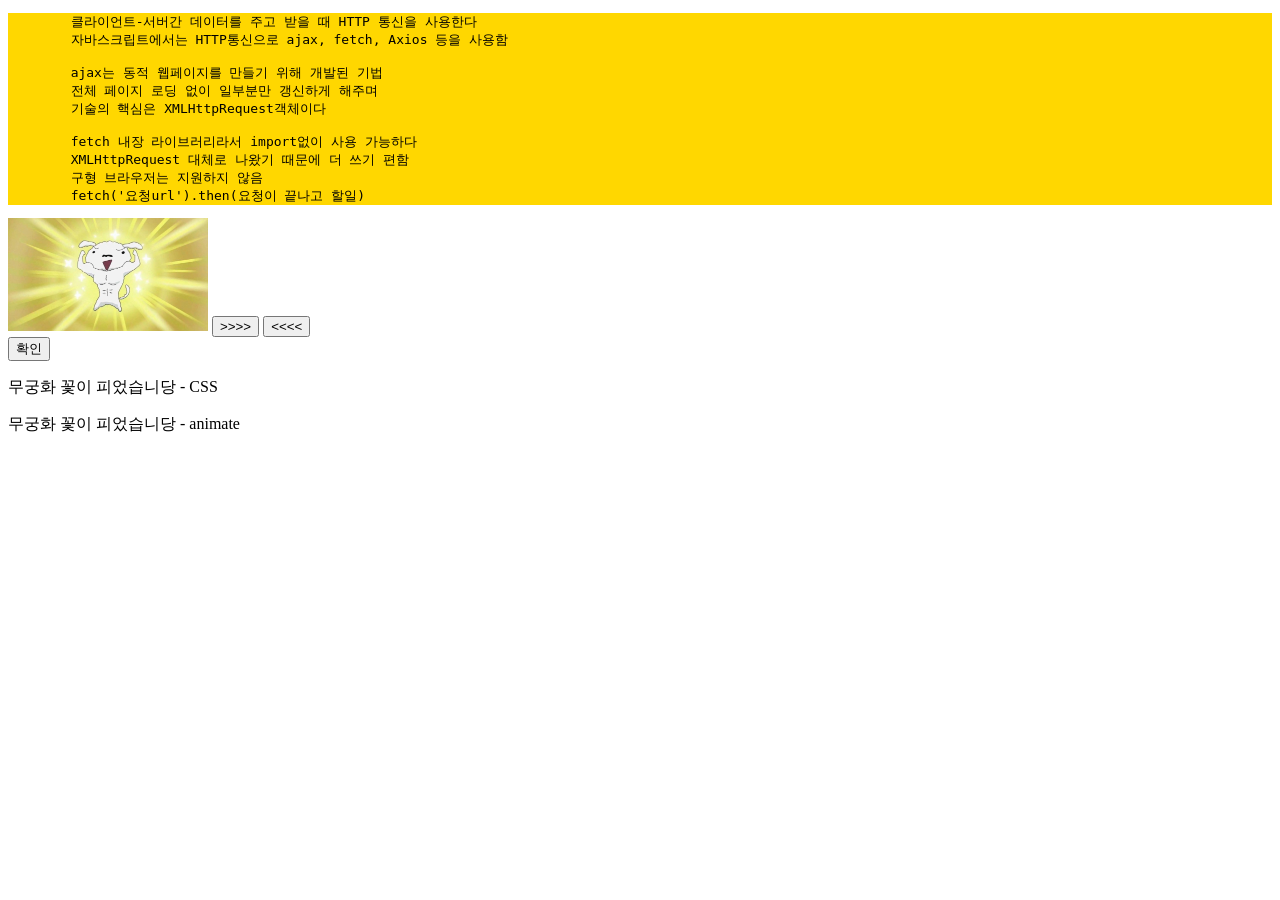
==== webP/src/main/webapp/0623/ajax_fetch.html @ 0eda00e8 "0623" ====
<!DOCTYPE html>
<html>
<head>
<meta charset="UTF-8">
<title>Insert title here</title>
<link rel="stylesheet" href="../css/outStyle.css">
<script src="../js/jquery-3.6.0.min.js"></script>
</head>
<body>
<pre>
	클라이언트-서버간 데이터를 주고 받을 때 HTTP 통신을 사용한다
	자바스크립트에서는 HTTP통신으로 ajax, fetch, Axios 등을 사용함
	
	ajax는 동적 웹페이지를 만들기 위해 개발된 기법
	전체 페이지 로딩 없이 일부분만 갱신하게 해주며
	기술의 핵심은 XMLHttpRequest객체이다
	
	fetch 내장 라이브러리라서 import없이 사용 가능하다
	XMLHttpRequest 대체로 나왔기 때문에 더 쓰기 편함
	구형 브라우저는 지원하지 않음
	fetch('요청url').then(요청이 끝나고 할일)
</pre>
<div></div>
<script>
  fetch('../0621/animate.html')
  	//text() : Response객체 => 문자열로 변환
  	//json() : Response객체 => javascript object로 변환
  		.then(resp => resp.text())	//첫 then >> Response객체
  		.then(a => $('div').html(a));
  		








</script>
</body>
</html>
---- webP/src/main/webapp/css/outStyle.css ----
@charset "UTF-8";
pre {
  background-color: gold;	
}
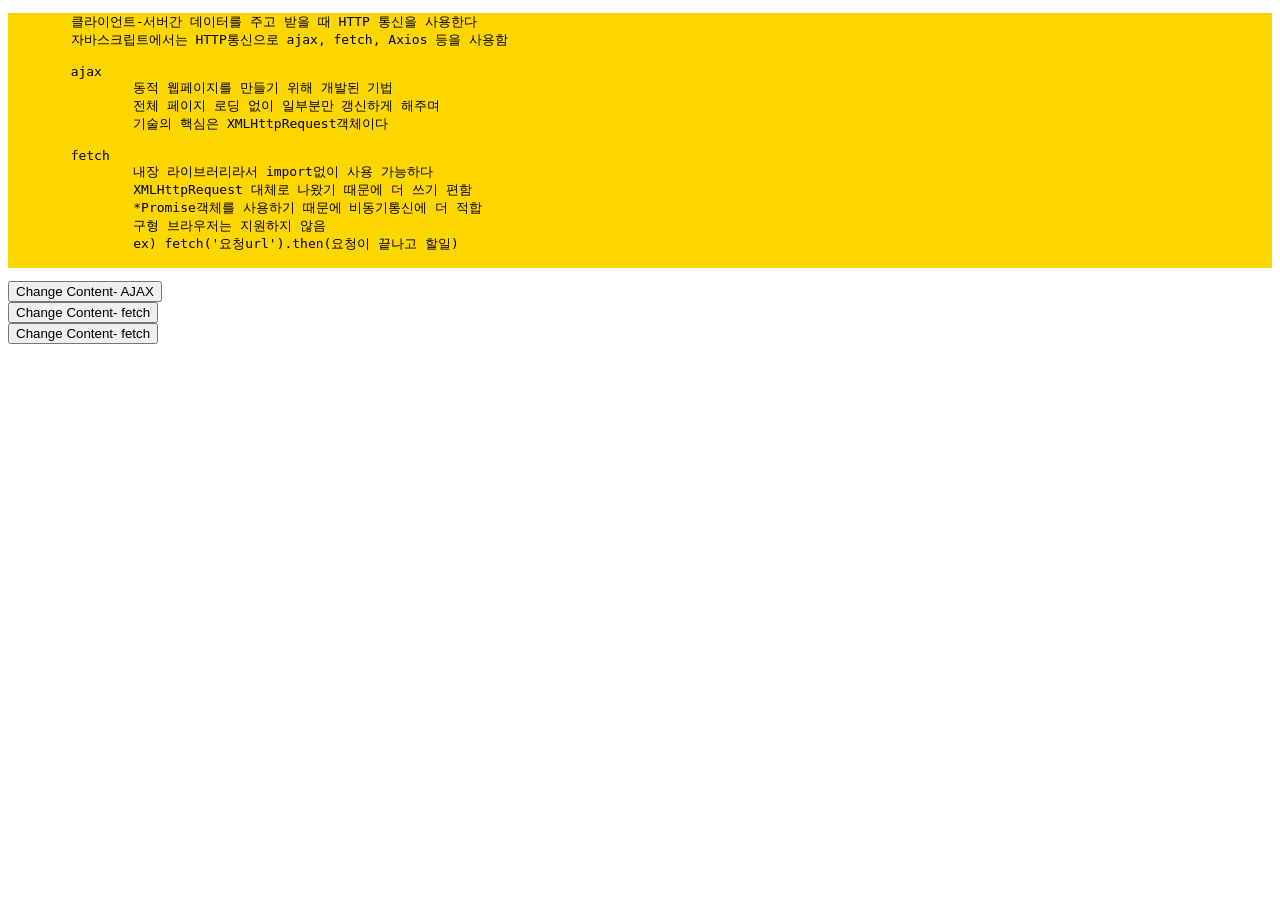
==== commit 6f790891: "0624" ====
--- a/webP/src/main/webapp/0623/ajax_fetch.html
+++ b/webP/src/main/webapp/0623/ajax_fetch.html
@@ -11,31 +11,86 @@
 	클라이언트-서버간 데이터를 주고 받을 때 HTTP 통신을 사용한다
 	자바스크립트에서는 HTTP통신으로 ajax, fetch, Axios 등을 사용함
 	
-	ajax는 동적 웹페이지를 만들기 위해 개발된 기법
-	전체 페이지 로딩 없이 일부분만 갱신하게 해주며
-	기술의 핵심은 XMLHttpRequest객체이다
+	ajax
+		동적 웹페이지를 만들기 위해 개발된 기법
+		전체 페이지 로딩 없이 일부분만 갱신하게 해주며
+		기술의 핵심은 XMLHttpRequest객체이다
 	
-	fetch 내장 라이브러리라서 import없이 사용 가능하다
-	XMLHttpRequest 대체로 나왔기 때문에 더 쓰기 편함
-	구형 브라우저는 지원하지 않음
-	fetch('요청url').then(요청이 끝나고 할일)
+	fetch 
+		내장 라이브러리라서 import없이 사용 가능하다
+		XMLHttpRequest 대체로 나왔기 때문에 더 쓰기 편함
+		*Promise객체를 사용하기 때문에 비동기통신에 더 적합
+		구형 브라우저는 지원하지 않음
+		ex) fetch('요청url').then(요청이 끝나고 할일)
+		
 </pre>
-<div></div>
+
+  <div id="d1">
+    <button type="button" onclick="loadDoc()">Change Content- AJAX</button>
+  </div>
+
 <script>
+function loadDoc(){
+	const xhr = new XMLHttpRequest();
+	
+	xhr.onload=function(){
+		document.getElementById('d1').innerHTML = this.responseText;
+	}
+	xhr.open('get','../0621/animate.html');
+	xhr.send();
+}
+</script>
+
+  <div id="d2">
+    <button type="button" id="btn1">Change Content- fetch</button>
+  </div>
+
+<script>
+$('#btn1').on('click',function(){
   fetch('../0621/animate.html')
   	//text() : Response객체 => 문자열로 변환
   	//json() : Response객체 => javascript object로 변환
+  		
+  		//화살표함수 사용
   		.then(resp => resp.text())	//첫 then >> Response객체
-  		.then(a => $('div').html(a));
+  		.then(a => $('#d2').html(a));
   		
+		//일반적인 무명함수 사용
+//   			.then(function(resp){
+//   				//console.log(resp.text());
+//   				return resp.text();
+//   			})
+//   			.then(function(a) {
+//   				$('div').html(a);
+//   			});
+});
+</script>
+
+  <div id="d3">
+    <button type="button" id="btn2">Change Content- fetch</button>
+  </div>
+<script>
+$('#btn2').on('click',function(){
+  fetch('../0622/jsonObjArr.jsp')
+  	//.then(console.log)	//최초 데이터는 Response객체
+	.then(resp => {
+// 		console.log(resp.json());
+		return resp.json();
+		})	
+	.then(resp => {
+		let result= '';
+		$.each(resp, function(i,v){
+			result += `${resp[i].name} <br>`;
+			result += `${this.addr} <br>`;
+			result += `${v.tel} <br><br>`;
+		});
+		
+		$('#d3').html(result);
+	});
+});
+</script>
 
 
 
-
-
-
-
-
-</script>
 </body>
 </html>
